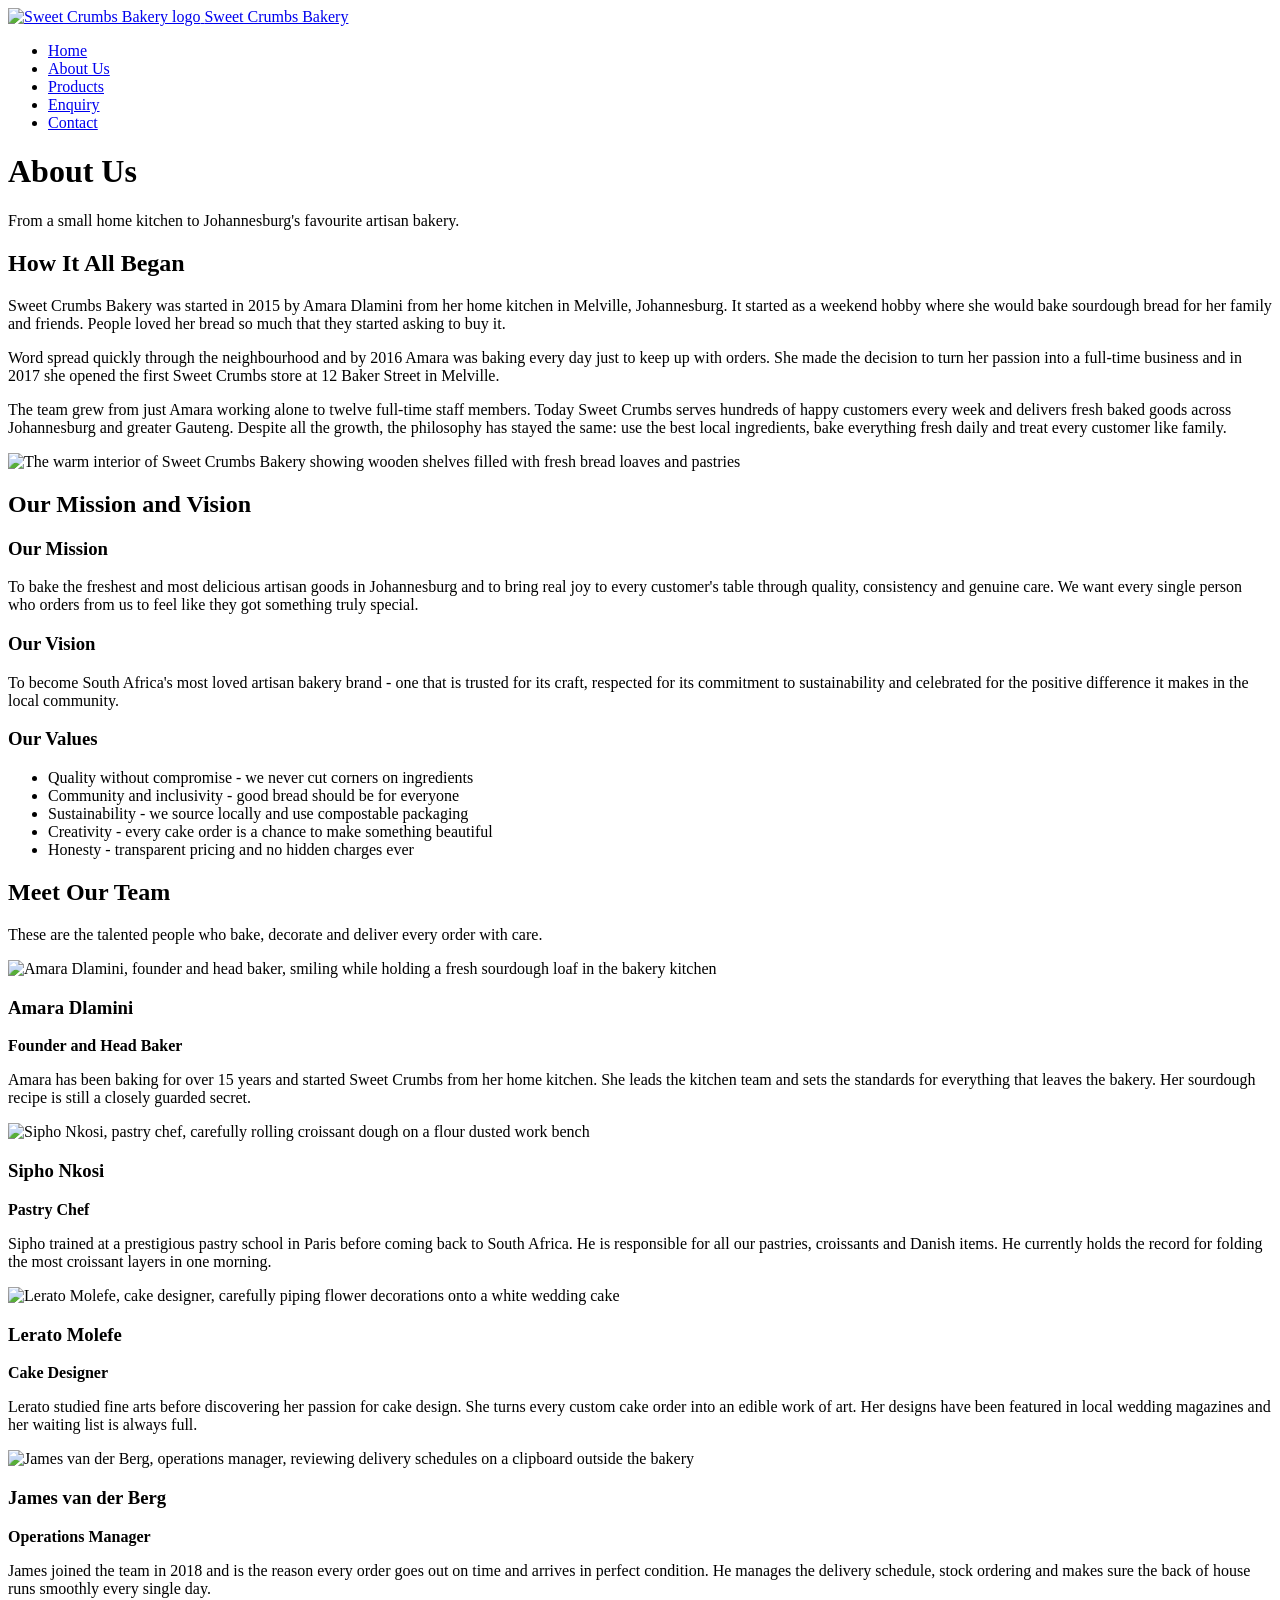
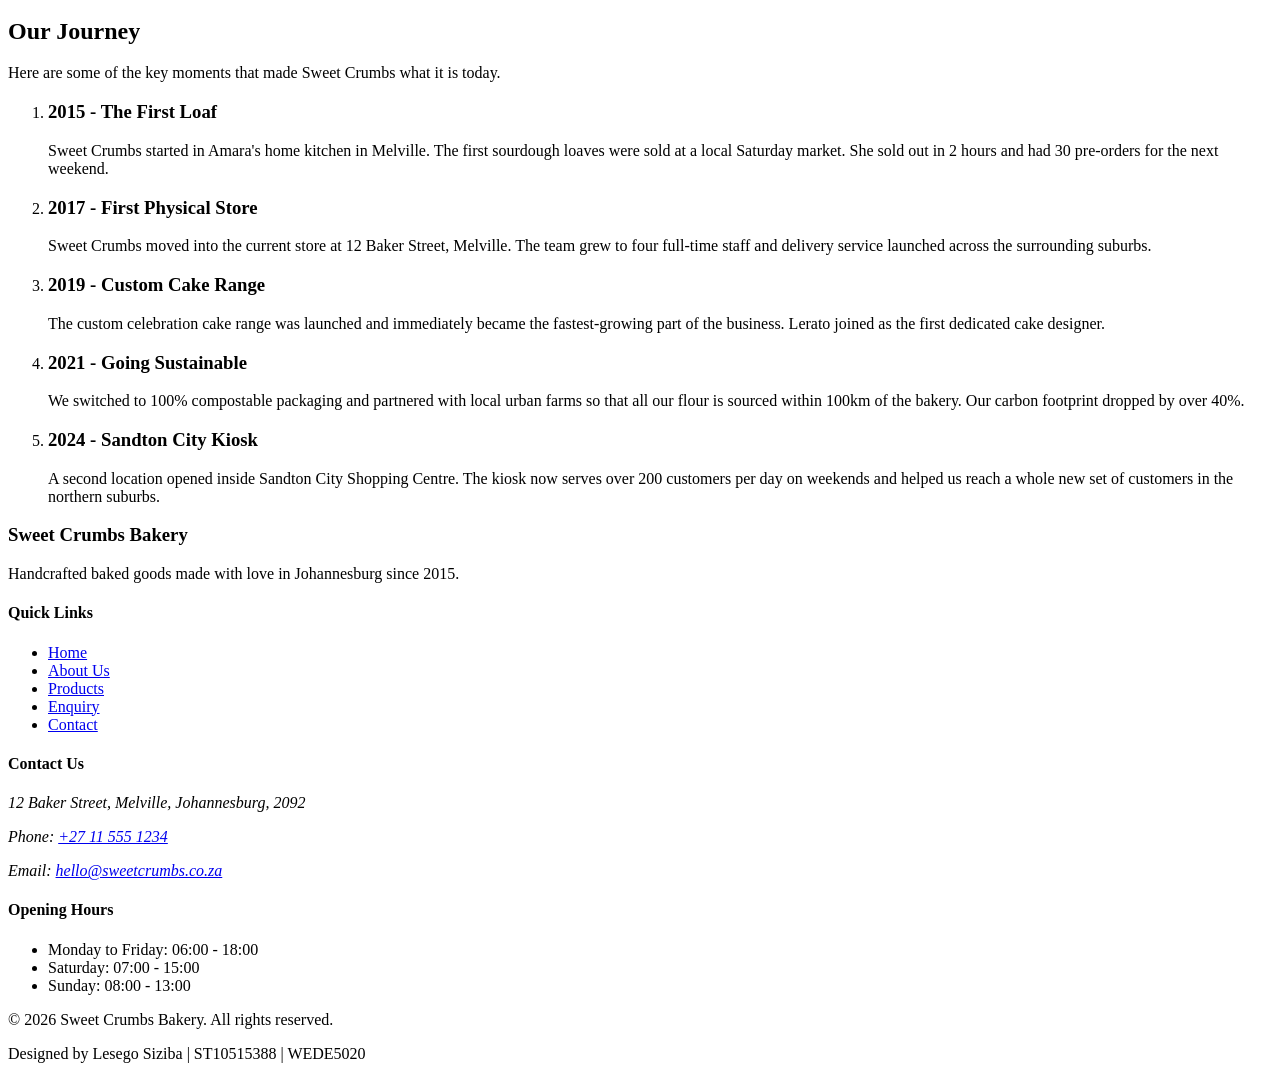
==== sweet-crumbs-bakery/about.html @ 19884f58 "Add files via upload initial commit - created project folder structure (css, js, images) added inde" ====
<!DOCTYPE html>
<!--
    Sweet Crumbs Bakery - About Us Page
    File: about.html
    Student: Lesego Siziba
    Student Number: ST10515388
    Module: WEDE5020 - Web Development (Introduction)
    Part 1 - HTML Structure and Content
-->
<html lang="en">

<head>
    <meta charset="UTF-8" />
    <meta name="viewport" content="width=device-width, initial-scale=1.0" />

    <!-- Title for the About Us page with keywords -->
    <title>About Us | Sweet Crumbs Bakery - Our Story, Mission and Team</title>

    <!-- Meta description for this specific page -->
    <meta name="description" content="Learn about the Sweet Crumbs Bakery story, our mission and vision, and the passionate team behind every fresh bake in Johannesburg." />

    <!-- Keywords for this page -->
    <meta name="keywords" content="Sweet Crumbs Bakery story, Johannesburg artisan bakery, bakery team, bakery mission" />

    <!-- Link to external stylesheet -->
    <link rel="stylesheet" href="css/style.css" />
</head>

<body>

    <!-- ================================================
         HEADER - same on every page
    ================================================ -->
    <header>

        <div class="logo">
            <a href="index.html">
                <img src="images/logo.png" alt="Sweet Crumbs Bakery logo" />
                <span>Sweet Crumbs Bakery</span>
            </a>
        </div>

        <!-- Navigation menu - same links on every page -->
        <nav>
            <ul>
                <li><a href="index.html">Home</a></li>
                <li><a href="about.html">About Us</a></li>
                <li><a href="products.html">Products</a></li>
                <li><a href="enquiry.html">Enquiry</a></li>
                <li><a href="contact.html">Contact</a></li>
            </ul>
        </nav>

    </header>

    <!-- Page banner - shows the page title at the top -->
    <div class="page-banner">
        <h1>About Us</h1>
        <p>From a small home kitchen to Johannesburg's favourite artisan bakery.</p>
    </div>

    <!-- ================================================
         MAIN CONTENT
    ================================================ -->
    <main>

        <!-- Our story section - tells the history of the bakery -->
        <section class="our-story">

            <!-- Text side -->
            <div>
                <h2>How It All Began</h2>
                <p>Sweet Crumbs Bakery was started in 2015 by Amara Dlamini from her home kitchen in Melville, Johannesburg. It started as a weekend hobby where she would bake sourdough bread for her family and friends. People loved her bread so much that they started asking to buy it.</p>
                <p>Word spread quickly through the neighbourhood and by 2016 Amara was baking every day just to keep up with orders. She made the decision to turn her passion into a full-time business and in 2017 she opened the first Sweet Crumbs store at 12 Baker Street in Melville.</p>
                <p>The team grew from just Amara working alone to twelve full-time staff members. Today Sweet Crumbs serves hundreds of happy customers every week and delivers fresh baked goods across Johannesburg and greater Gauteng. Despite all the growth, the philosophy has stayed the same: use the best local ingredients, bake everything fresh daily and treat every customer like family.</p>
            </div>

            <!-- Image side -->
            <div>
                <img src="images/bakery-interior.jpg" alt="The warm interior of Sweet Crumbs Bakery showing wooden shelves filled with fresh bread loaves and pastries" />
            </div>

        </section>

        <!-- Mission and Vision section -->
        <section class="mission-vision">
            <h2>Our Mission and Vision</h2>

            <!-- Mission card -->
            <article>
                <h3>Our Mission</h3>
                <p>To bake the freshest and most delicious artisan goods in Johannesburg and to bring real joy to every customer's table through quality, consistency and genuine care. We want every single person who orders from us to feel like they got something truly special.</p>
            </article>

            <!-- Vision card -->
            <article>
                <h3>Our Vision</h3>
                <p>To become South Africa's most loved artisan bakery brand - one that is trusted for its craft, respected for its commitment to sustainability and celebrated for the positive difference it makes in the local community.</p>
            </article>

            <!-- Values card -->
            <article>
                <h3>Our Values</h3>
                <ul>
                    <li>Quality without compromise - we never cut corners on ingredients</li>
                    <li>Community and inclusivity - good bread should be for everyone</li>
                    <li>Sustainability - we source locally and use compostable packaging</li>
                    <li>Creativity - every cake order is a chance to make something beautiful</li>
                    <li>Honesty - transparent pricing and no hidden charges ever</li>
                </ul>
            </article>

        </section>

        <!-- Team members section - introduces the main team -->
        <section class="team">
            <h2>Meet Our Team</h2>
            <p>These are the talented people who bake, decorate and deliver every order with care.</p>

            <!-- Team member 1 -->
            <article class="team-member">
                <img src="images/team-amara.jpg" alt="Amara Dlamini, founder and head baker, smiling while holding a fresh sourdough loaf in the bakery kitchen" />
                <h3>Amara Dlamini</h3>
                <p><strong>Founder and Head Baker</strong></p>
                <p>Amara has been baking for over 15 years and started Sweet Crumbs from her home kitchen. She leads the kitchen team and sets the standards for everything that leaves the bakery. Her sourdough recipe is still a closely guarded secret.</p>
            </article>

            <!-- Team member 2 -->
            <article class="team-member">
                <img src="images/team-sipho.jpg" alt="Sipho Nkosi, pastry chef, carefully rolling croissant dough on a flour dusted work bench" />
                <h3>Sipho Nkosi</h3>
                <p><strong>Pastry Chef</strong></p>
                <p>Sipho trained at a prestigious pastry school in Paris before coming back to South Africa. He is responsible for all our pastries, croissants and Danish items. He currently holds the record for folding the most croissant layers in one morning.</p>
            </article>

            <!-- Team member 3 -->
            <article class="team-member">
                <img src="images/team-lerato.jpg" alt="Lerato Molefe, cake designer, carefully piping flower decorations onto a white wedding cake" />
                <h3>Lerato Molefe</h3>
                <p><strong>Cake Designer</strong></p>
                <p>Lerato studied fine arts before discovering her passion for cake design. She turns every custom cake order into an edible work of art. Her designs have been featured in local wedding magazines and her waiting list is always full.</p>
            </article>

            <!-- Team member 4 -->
            <article class="team-member">
                <img src="images/team-james.jpg" alt="James van der Berg, operations manager, reviewing delivery schedules on a clipboard outside the bakery" />
                <h3>James van der Berg</h3>
                <p><strong>Operations Manager</strong></p>
                <p>James joined the team in 2018 and is the reason every order goes out on time and arrives in perfect condition. He manages the delivery schedule, stock ordering and makes sure the back of house runs smoothly every single day.</p>
            </article>

        </section>

        <!-- Milestones / Our Journey section -->
        <section class="milestones">
            <h2>Our Journey</h2>
            <p>Here are some of the key moments that made Sweet Crumbs what it is today.</p>

            <!-- Timeline list showing the bakery milestones -->
            <ol>
                <li>
                    <h3>2015 - The First Loaf</h3>
                    <p>Sweet Crumbs started in Amara's home kitchen in Melville. The first sourdough loaves were sold at a local Saturday market. She sold out in 2 hours and had 30 pre-orders for the next weekend.</p>
                </li>
                <li>
                    <h3>2017 - First Physical Store</h3>
                    <p>Sweet Crumbs moved into the current store at 12 Baker Street, Melville. The team grew to four full-time staff and delivery service launched across the surrounding suburbs.</p>
                </li>
                <li>
                    <h3>2019 - Custom Cake Range</h3>
                    <p>The custom celebration cake range was launched and immediately became the fastest-growing part of the business. Lerato joined as the first dedicated cake designer.</p>
                </li>
                <li>
                    <h3>2021 - Going Sustainable</h3>
                    <p>We switched to 100% compostable packaging and partnered with local urban farms so that all our flour is sourced within 100km of the bakery. Our carbon footprint dropped by over 40%.</p>
                </li>
                <li>
                    <h3>2024 - Sandton City Kiosk</h3>
                    <p>A second location opened inside Sandton City Shopping Centre. The kiosk now serves over 200 customers per day on weekends and helped us reach a whole new set of customers in the northern suburbs.</p>
                </li>
            </ol>

        </section>

    </main>

    <!-- ================================================
         FOOTER - same on every page
    ================================================ -->
    <footer>

        <div>
            <h3>Sweet Crumbs Bakery</h3>
            <p>Handcrafted baked goods made with love in Johannesburg since 2015.</p>
        </div>

        <div>
            <h4>Quick Links</h4>
            <ul>
                <li><a href="index.html">Home</a></li>
                <li><a href="about.html">About Us</a></li>
                <li><a href="products.html">Products</a></li>
                <li><a href="enquiry.html">Enquiry</a></li>
                <li><a href="contact.html">Contact</a></li>
            </ul>
        </div>

        <div>
            <h4>Contact Us</h4>
            <address>
                <p>12 Baker Street, Melville, Johannesburg, 2092</p>
                <p>Phone: <a href="tel:+27115551234">+27 11 555 1234</a></p>
                <p>Email: <a href="mailto:hello@sweetcrumbs.co.za">hello@sweetcrumbs.co.za</a></p>
            </address>
        </div>

        <div>
            <h4>Opening Hours</h4>
            <ul>
                <li>Monday to Friday: 06:00 - 18:00</li>
                <li>Saturday: 07:00 - 15:00</li>
                <li>Sunday: 08:00 - 13:00</li>
            </ul>
        </div>

        <div class="footer-bottom">
            <p>&copy; 2026 Sweet Crumbs Bakery. All rights reserved.</p>
            <p>Designed by Lesego Siziba | ST10515388 | WEDE5020</p>
        </div>

    </footer>

</body>
</html>
---- sweet-crumbs-bakery/css/style.css ----
/* css/style.css - will be completed in Part 2 */
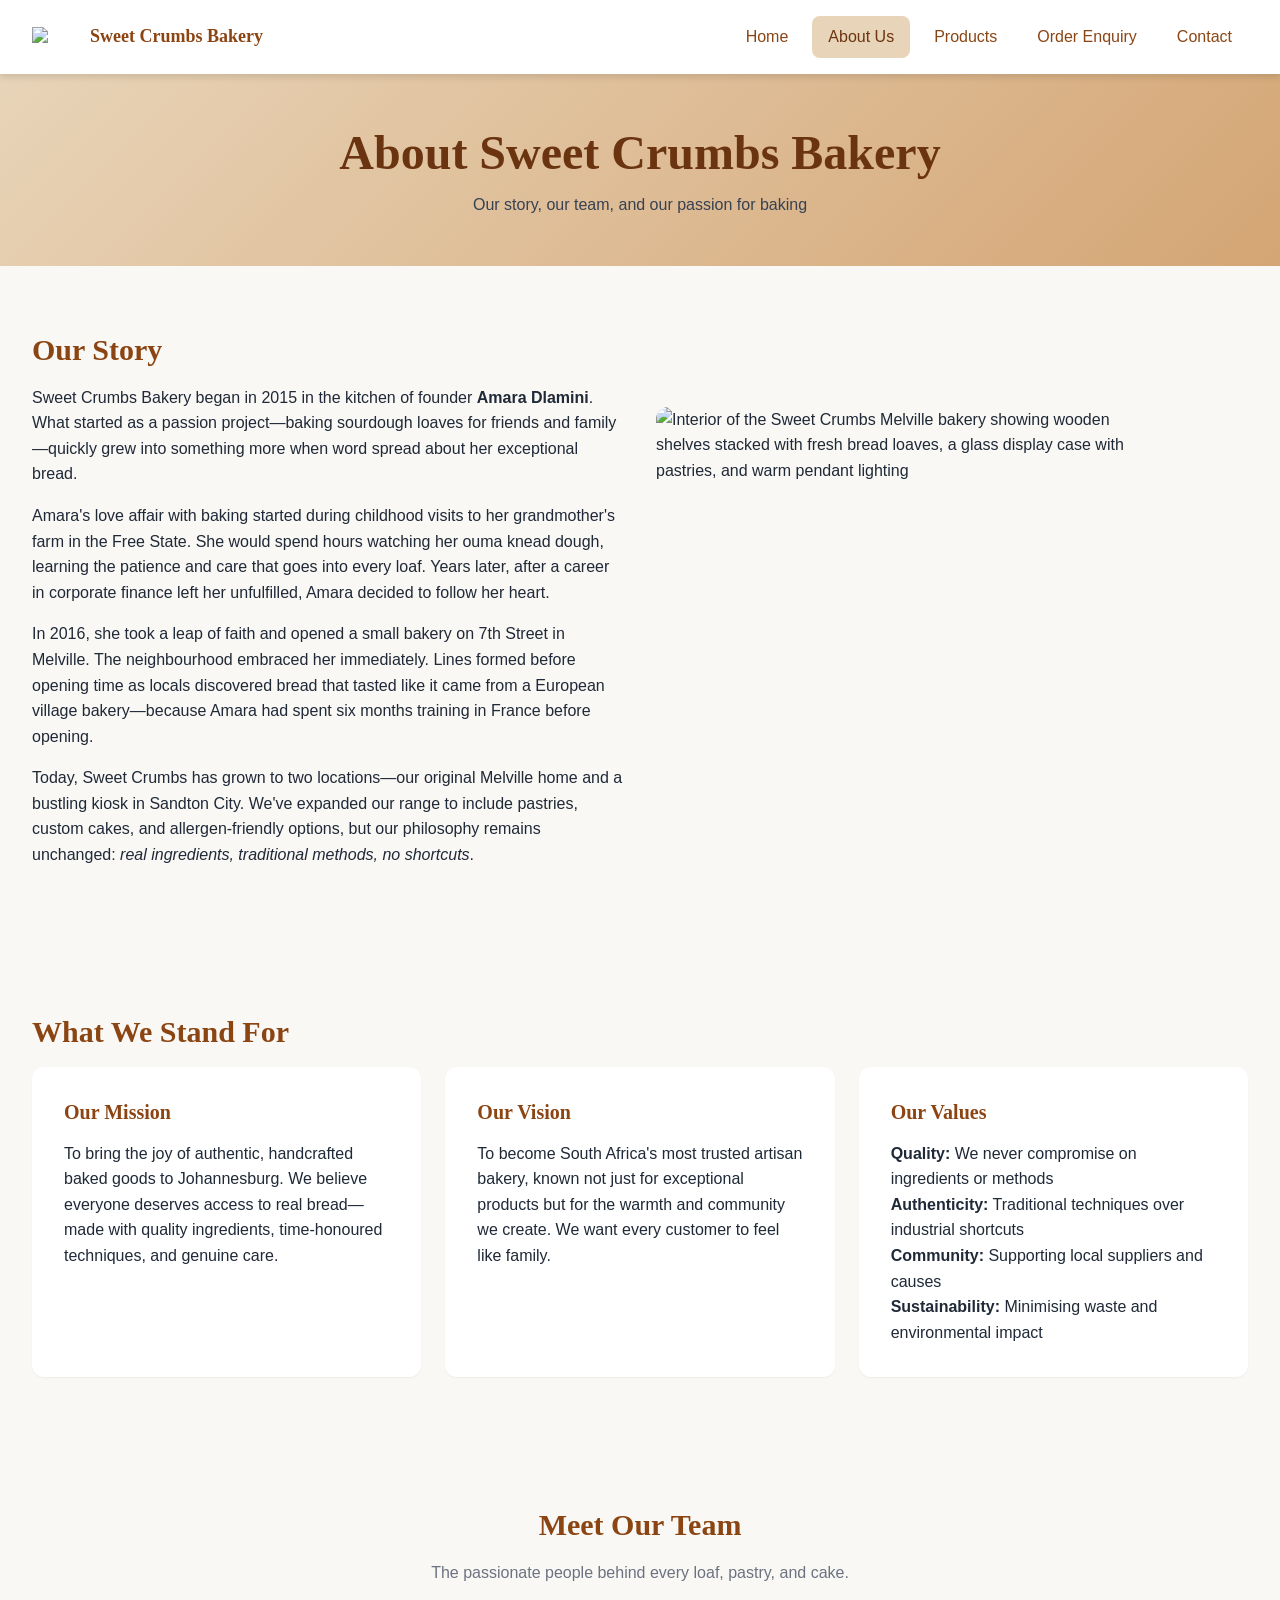
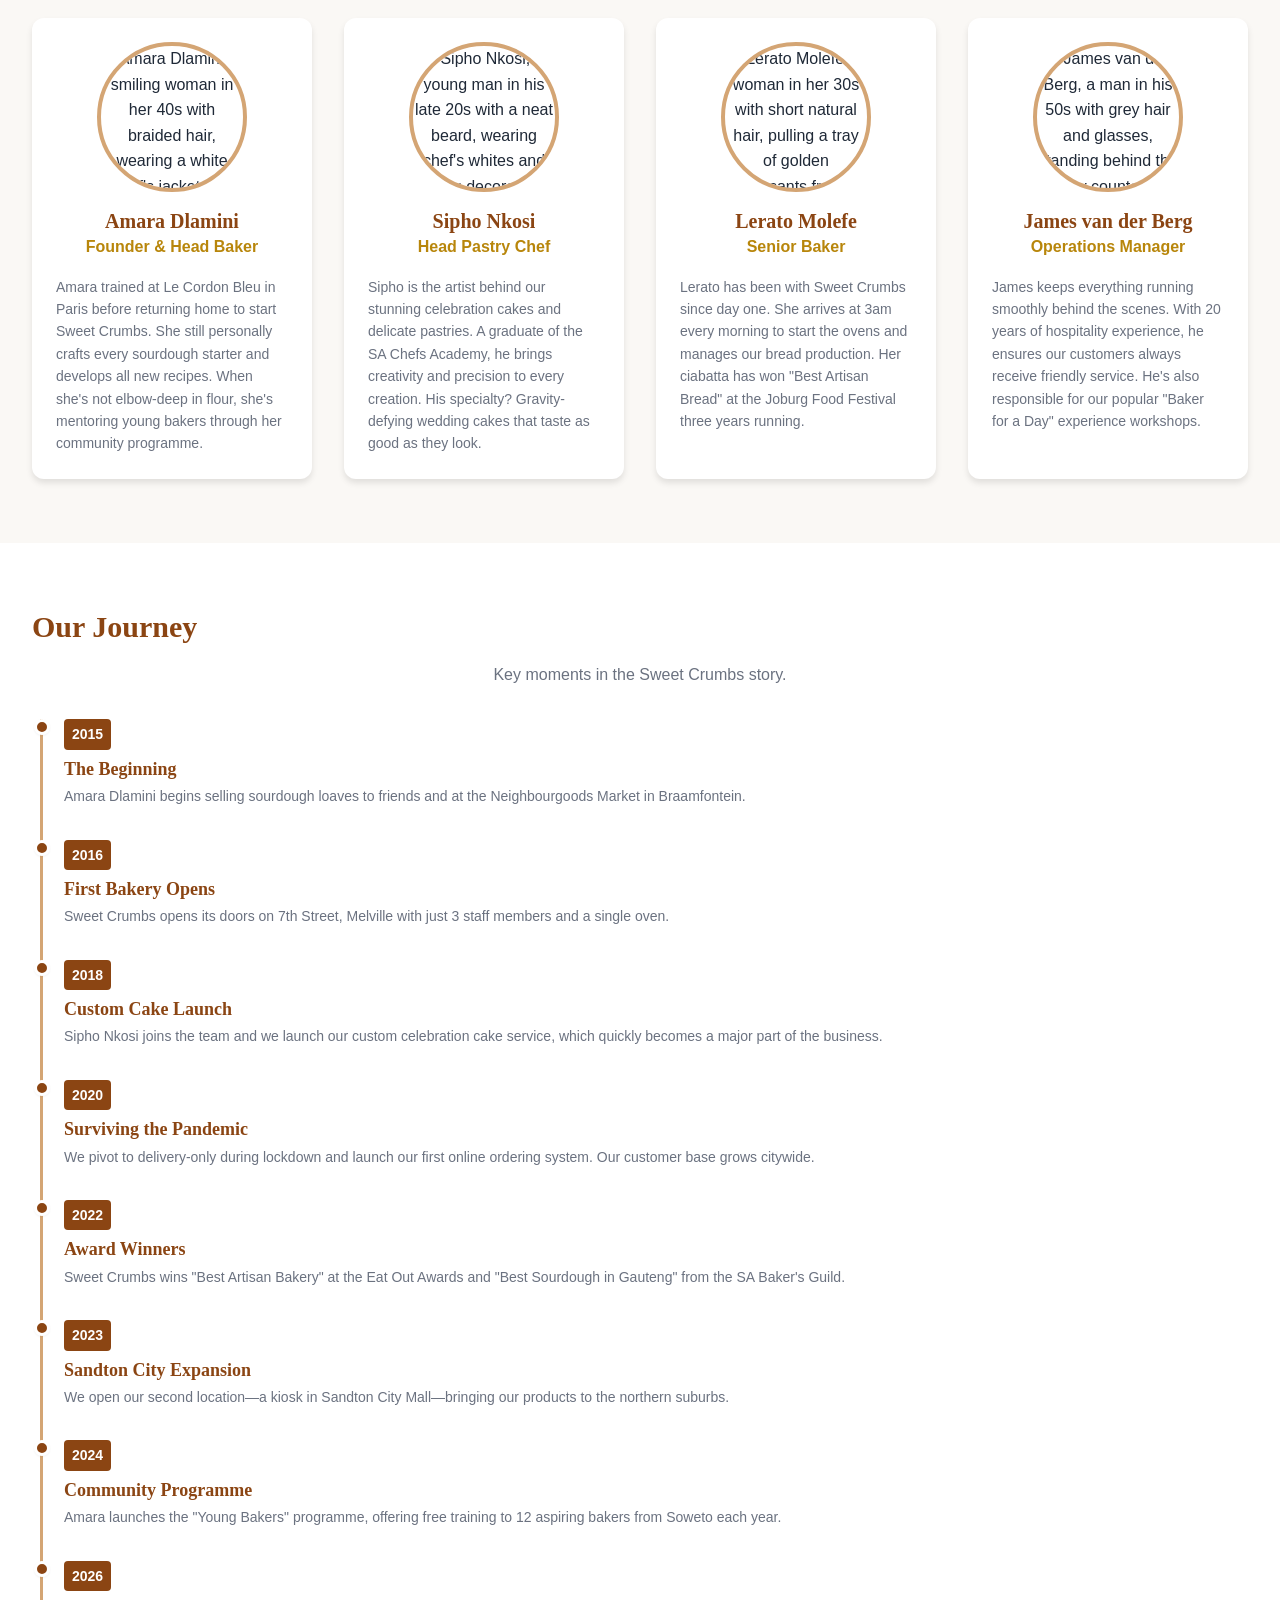
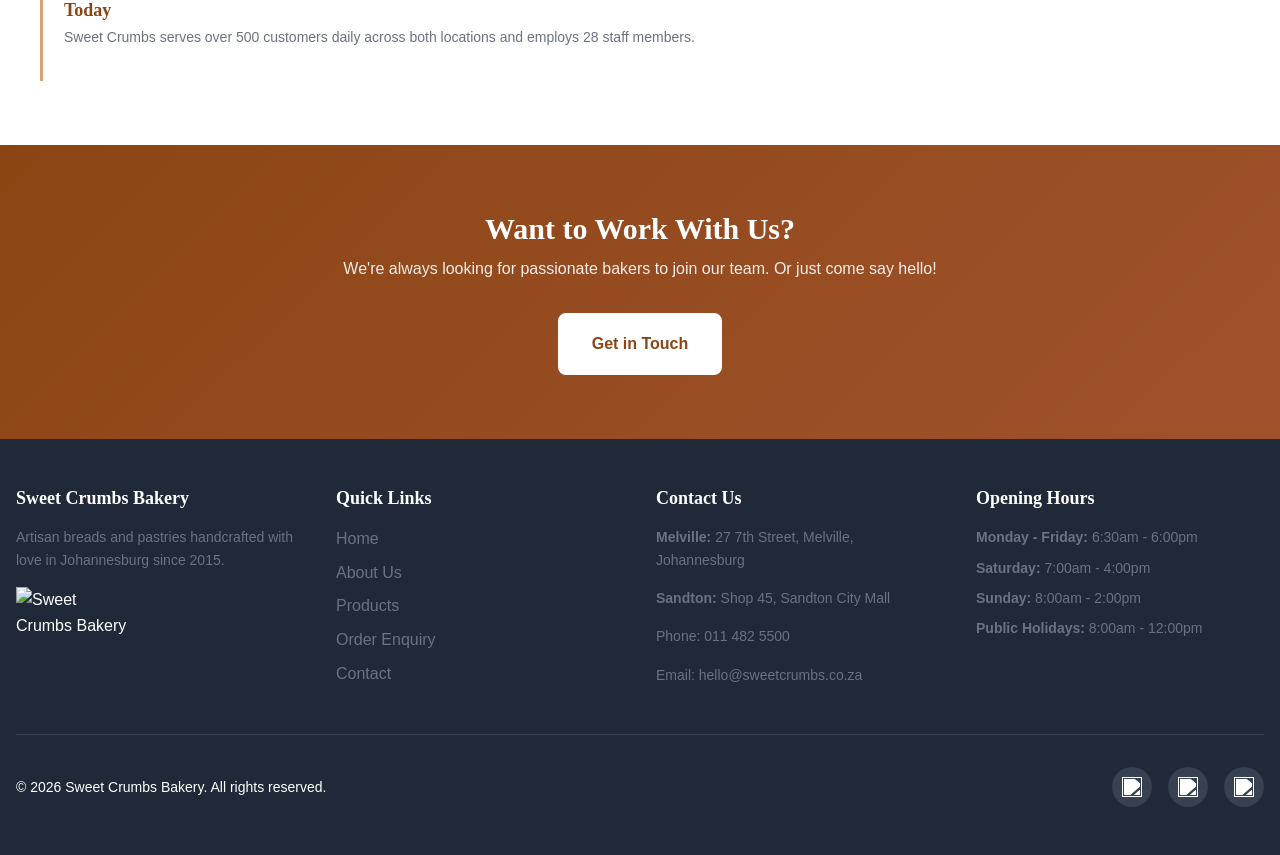
==== commit 252fcb82: "updated the codes" ====
--- a/sweet-crumbs-bakery/about.html
+++ b/sweet-crumbs-bakery/about.html
@@ -1,234 +1,272 @@
 <!DOCTYPE html>
-<!--
-    Sweet Crumbs Bakery - About Us Page
-    File: about.html
-    Student: Lesego Siziba
-    Student Number: ST10515388
-    Module: WEDE5020 - Web Development (Introduction)
-    Part 1 - HTML Structure and Content
--->
 <html lang="en">
-
 <head>
-    <meta charset="UTF-8" />
-    <meta name="viewport" content="width=device-width, initial-scale=1.0" />
-
-    <!-- Title for the About Us page with keywords -->
-    <title>About Us | Sweet Crumbs Bakery - Our Story, Mission and Team</title>
-
-    <!-- Meta description for this specific page -->
-    <meta name="description" content="Learn about the Sweet Crumbs Bakery story, our mission and vision, and the passionate team behind every fresh bake in Johannesburg." />
-
-    <!-- Keywords for this page -->
-    <meta name="keywords" content="Sweet Crumbs Bakery story, Johannesburg artisan bakery, bakery team, bakery mission" />
-
+    <!-- Meta tags for character encoding and responsive viewport -->
+    <meta charset="UTF-8">
+    <meta name="viewport" content="width=device-width, initial-scale=1.0">
+    
+    <!-- Page title for browser tab and SEO -->
+    <title>About Us | Sweet Crumbs Bakery - Our Story, Team & Mission</title>
+    
+    <!-- Meta description for search engines -->
+    <meta name="description" content="Learn about Sweet Crumbs Bakery's journey from a home kitchen to two Johannesburg locations. Meet our team and discover our passion for artisan baking.">
+    
     <!-- Link to external stylesheet -->
-    <link rel="stylesheet" href="css/style.css" />
+    <link rel="stylesheet" href="css/style.css">
 </head>
-
 <body>
-
-    <!-- ================================================
-         HEADER - same on every page
-    ================================================ -->
+    <!-- 
+        HEADER SECTION
+        Identical header structure across all pages for consistency.
+        Active state will be applied via CSS to show current page.
+    -->
     <header>
-
         <div class="logo">
             <a href="index.html">
-                <img src="images/logo.png" alt="Sweet Crumbs Bakery logo" />
-                <span>Sweet Crumbs Bakery</span>
+                <img src="images/logo.png" alt="Sweet Crumbs Bakery logo featuring a stylised wheat sheaf and rolling pin" width="150" height="60">
             </a>
+            <span class="brand-name">Sweet Crumbs Bakery</span>
         </div>
-
-        <!-- Navigation menu - same links on every page -->
-        <nav>
+        
+        <nav aria-label="Main navigation">
             <ul>
                 <li><a href="index.html">Home</a></li>
-                <li><a href="about.html">About Us</a></li>
+                <li><a href="about.html" class="active">About Us</a></li>
                 <li><a href="products.html">Products</a></li>
-                <li><a href="enquiry.html">Enquiry</a></li>
+                <li><a href="enquiry.html">Order Enquiry</a></li>
                 <li><a href="contact.html">Contact</a></li>
             </ul>
         </nav>
-
     </header>
 
-    <!-- Page banner - shows the page title at the top -->
-    <div class="page-banner">
-        <h1>About Us</h1>
-        <p>From a small home kitchen to Johannesburg's favourite artisan bakery.</p>
-    </div>
-
-    <!-- ================================================
-         MAIN CONTENT
-    ================================================ -->
     <main>
-
-        <!-- Our story section - tells the history of the bakery -->
-        <section class="our-story">
-
-            <!-- Text side -->
-            <div>
-                <h2>How It All Began</h2>
-                <p>Sweet Crumbs Bakery was started in 2015 by Amara Dlamini from her home kitchen in Melville, Johannesburg. It started as a weekend hobby where she would bake sourdough bread for her family and friends. People loved her bread so much that they started asking to buy it.</p>
-                <p>Word spread quickly through the neighbourhood and by 2016 Amara was baking every day just to keep up with orders. She made the decision to turn her passion into a full-time business and in 2017 she opened the first Sweet Crumbs store at 12 Baker Street in Melville.</p>
-                <p>The team grew from just Amara working alone to twelve full-time staff members. Today Sweet Crumbs serves hundreds of happy customers every week and delivers fresh baked goods across Johannesburg and greater Gauteng. Despite all the growth, the philosophy has stayed the same: use the best local ingredients, bake everything fresh daily and treat every customer like family.</p>
-            </div>
-
-            <!-- Image side -->
-            <div>
-                <img src="images/bakery-interior.jpg" alt="The warm interior of Sweet Crumbs Bakery showing wooden shelves filled with fresh bread loaves and pastries" />
-            </div>
-
-        </section>
-
-        <!-- Mission and Vision section -->
-        <section class="mission-vision">
-            <h2>Our Mission and Vision</h2>
-
-            <!-- Mission card -->
-            <article>
-                <h3>Our Mission</h3>
-                <p>To bake the freshest and most delicious artisan goods in Johannesburg and to bring real joy to every customer's table through quality, consistency and genuine care. We want every single person who orders from us to feel like they got something truly special.</p>
-            </article>
-
-            <!-- Vision card -->
-            <article>
-                <h3>Our Vision</h3>
-                <p>To become South Africa's most loved artisan bakery brand - one that is trusted for its craft, respected for its commitment to sustainability and celebrated for the positive difference it makes in the local community.</p>
-            </article>
-
-            <!-- Values card -->
-            <article>
-                <h3>Our Values</h3>
+        <!-- 
+            PAGE BANNER SECTION
+            Smaller hero area for internal pages with page title.
+        -->
+        <section class="page-banner">
+            <h1>About Sweet Crumbs Bakery</h1>
+            <p>Our story, our team, and our passion for baking</p>
+        </section>
+
+        <!-- 
+            OUR STORY SECTION
+            Tells the founding story of the bakery.
+            Includes an image alongside the text for visual interest.
+        -->
+        <section class="our-story" id="our-story">
+            <div class="story-content">
+                <h2>Our Story</h2>
+                <p>Sweet Crumbs Bakery began in 2015 in the kitchen of founder <strong>Amara Dlamini</strong>. What started as a passion project—baking sourdough loaves for friends and family—quickly grew into something more when word spread about her exceptional bread.</p>
+                
+                <p>Amara's love affair with baking started during childhood visits to her grandmother's farm in the Free State. She would spend hours watching her ouma knead dough, learning the patience and care that goes into every loaf. Years later, after a career in corporate finance left her unfulfilled, Amara decided to follow her heart.</p>
+                
+                <p>In 2016, she took a leap of faith and opened a small bakery on 7th Street in Melville. The neighbourhood embraced her immediately. Lines formed before opening time as locals discovered bread that tasted like it came from a European village bakery—because Amara had spent six months training in France before opening.</p>
+                
+                <p>Today, Sweet Crumbs has grown to two locations—our original Melville home and a bustling kiosk in Sandton City. We've expanded our range to include pastries, custom cakes, and allergen-friendly options, but our philosophy remains unchanged: <em>real ingredients, traditional methods, no shortcuts</em>.</p>
+            </div>
+            
+            <div class="story-image">
+                <img src="images/bakery-interior.jpg" alt="Interior of the Sweet Crumbs Melville bakery showing wooden shelves stacked with fresh bread loaves, a glass display case with pastries, and warm pendant lighting" width="500" height="400" loading="lazy">
+            </div>
+        </section>
+
+        <!-- 
+            MISSION AND VISION SECTION
+            Three article cards highlighting core values.
+            Using article elements as each is a standalone piece of content.
+        -->
+        <section class="mission-vision" id="mission-vision">
+            <h2>What We Stand For</h2>
+            
+            <div class="values-grid">
+                <!-- Mission -->
+                <article class="value-card">
+                    <h3>Our Mission</h3>
+                    <p>To bring the joy of authentic, handcrafted baked goods to Johannesburg. We believe everyone deserves access to real bread—made with quality ingredients, time-honoured techniques, and genuine care.</p>
+                </article>
+
+                <!-- Vision -->
+                <article class="value-card">
+                    <h3>Our Vision</h3>
+                    <p>To become South Africa's most trusted artisan bakery, known not just for exceptional products but for the warmth and community we create. We want every customer to feel like family.</p>
+                </article>
+
+                <!-- Values -->
+                <article class="value-card">
+                    <h3>Our Values</h3>
+                    <ul>
+                        <li><strong>Quality:</strong> We never compromise on ingredients or methods</li>
+                        <li><strong>Authenticity:</strong> Traditional techniques over industrial shortcuts</li>
+                        <li><strong>Community:</strong> Supporting local suppliers and causes</li>
+                        <li><strong>Sustainability:</strong> Minimising waste and environmental impact</li>
+                    </ul>
+                </article>
+            </div>
+        </section>
+
+        <!-- 
+            TEAM SECTION
+            Profiles of 4 key team members.
+            Each profile uses article element and includes photo, name, role, and bio.
+        -->
+        <section class="our-team" id="our-team">
+            <h2>Meet Our Team</h2>
+            <p class="section-intro">The passionate people behind every loaf, pastry, and cake.</p>
+            
+            <div class="team-grid">
+                <!-- Team Member 1: Founder -->
+                <article class="team-member">
+                    <img src="images/team-amara.jpg" alt="Amara Dlamini, a smiling woman in her 40s with braided hair, wearing a white chef's jacket and holding a freshly baked sourdough loaf" width="250" height="300" loading="lazy">
+                    <h3>Amara Dlamini</h3>
+                    <p class="role">Founder & Head Baker</p>
+                    <p>Amara trained at Le Cordon Bleu in Paris before returning home to start Sweet Crumbs. She still personally crafts every sourdough starter and develops all new recipes. When she's not elbow-deep in flour, she's mentoring young bakers through her community programme.</p>
+                </article>
+
+                <!-- Team Member 2: Pastry Chef -->
+                <article class="team-member">
+                    <img src="images/team-sipho.jpg" alt="Sipho Nkosi, a young man in his late 20s with a neat beard, wearing chef's whites and piping decorations onto a celebration cake" width="250" height="300" loading="lazy">
+                    <h3>Sipho Nkosi</h3>
+                    <p class="role">Head Pastry Chef</p>
+                    <p>Sipho is the artist behind our stunning celebration cakes and delicate pastries. A graduate of the SA Chefs Academy, he brings creativity and precision to every creation. His specialty? Gravity-defying wedding cakes that taste as good as they look.</p>
+                </article>
+
+                <!-- Team Member 3: Baker -->
+                <article class="team-member">
+                    <img src="images/team-lerato.jpg" alt="Lerato Molefe, a woman in her 30s with short natural hair, pulling a tray of golden croissants from a commercial oven" width="250" height="300" loading="lazy">
+                    <h3>Lerato Molefe</h3>
+                    <p class="role">Senior Baker</p>
+                    <p>Lerato has been with Sweet Crumbs since day one. She arrives at 3am every morning to start the ovens and manages our bread production. Her ciabatta has won "Best Artisan Bread" at the Joburg Food Festival three years running.</p>
+                </article>
+
+                <!-- Team Member 4: Manager -->
+                <article class="team-member">
+                    <img src="images/team-james.jpg" alt="James van der Berg, a man in his 50s with grey hair and glasses, standing behind the bakery counter with a warm smile" width="250" height="300" loading="lazy">
+                    <h3>James van der Berg</h3>
+                    <p class="role">Operations Manager</p>
+                    <p>James keeps everything running smoothly behind the scenes. With 20 years of hospitality experience, he ensures our customers always receive friendly service. He's also responsible for our popular "Baker for a Day" experience workshops.</p>
+                </article>
+            </div>
+        </section>
+
+        <!-- 
+            MILESTONES SECTION
+            Timeline of key events in the bakery's history.
+            Using ordered list as these are chronological events.
+        -->
+        <section class="milestones" id="milestones">
+            <h2>Our Journey</h2>
+            <p class="section-intro">Key moments in the Sweet Crumbs story.</p>
+            
+            <ol class="timeline">
+                <li>
+                    <span class="year">2015</span>
+                    <h3>The Beginning</h3>
+                    <p>Amara Dlamini begins selling sourdough loaves to friends and at the Neighbourgoods Market in Braamfontein.</p>
+                </li>
+                <li>
+                    <span class="year">2016</span>
+                    <h3>First Bakery Opens</h3>
+                    <p>Sweet Crumbs opens its doors on 7th Street, Melville with just 3 staff members and a single oven.</p>
+                </li>
+                <li>
+                    <span class="year">2018</span>
+                    <h3>Custom Cake Launch</h3>
+                    <p>Sipho Nkosi joins the team and we launch our custom celebration cake service, which quickly becomes a major part of the business.</p>
+                </li>
+                <li>
+                    <span class="year">2020</span>
+                    <h3>Surviving the Pandemic</h3>
+                    <p>We pivot to delivery-only during lockdown and launch our first online ordering system. Our customer base grows citywide.</p>
+                </li>
+                <li>
+                    <span class="year">2022</span>
+                    <h3>Award Winners</h3>
+                    <p>Sweet Crumbs wins "Best Artisan Bakery" at the Eat Out Awards and "Best Sourdough in Gauteng" from the SA Baker's Guild.</p>
+                </li>
+                <li>
+                    <span class="year">2023</span>
+                    <h3>Sandton City Expansion</h3>
+                    <p>We open our second location—a kiosk in Sandton City Mall—bringing our products to the northern suburbs.</p>
+                </li>
+                <li>
+                    <span class="year">2024</span>
+                    <h3>Community Programme</h3>
+                    <p>Amara launches the "Young Bakers" programme, offering free training to 12 aspiring bakers from Soweto each year.</p>
+                </li>
+                <li>
+                    <span class="year">2026</span>
+                    <h3>Today</h3>
+                    <p>Sweet Crumbs serves over 500 customers daily across both locations and employs 28 staff members.</p>
+                </li>
+            </ol>
+        </section>
+
+        <!-- Call to Action -->
+        <section class="cta-banner" id="cta">
+            <h2>Want to Work With Us?</h2>
+            <p>We're always looking for passionate bakers to join our team. Or just come say hello!</p>
+            <a href="contact.html" class="btn btn-primary">Get in Touch</a>
+        </section>
+    </main>
+
+    <!-- Footer - same structure as homepage -->
+    <footer>
+        <div class="footer-grid">
+            <div class="footer-column">
+                <h3>Sweet Crumbs Bakery</h3>
+                <p>Artisan breads and pastries handcrafted with love in Johannesburg since 2015.</p>
+                <img src="images/logo-white.png" alt="Sweet Crumbs Bakery logo in white" width="120" height="48" loading="lazy">
+            </div>
+
+            <div class="footer-column">
+                <h3>Quick Links</h3>
                 <ul>
-                    <li>Quality without compromise - we never cut corners on ingredients</li>
-                    <li>Community and inclusivity - good bread should be for everyone</li>
-                    <li>Sustainability - we source locally and use compostable packaging</li>
-                    <li>Creativity - every cake order is a chance to make something beautiful</li>
-                    <li>Honesty - transparent pricing and no hidden charges ever</li>
+                    <li><a href="index.html">Home</a></li>
+                    <li><a href="about.html">About Us</a></li>
+                    <li><a href="products.html">Products</a></li>
+                    <li><a href="enquiry.html">Order Enquiry</a></li>
+                    <li><a href="contact.html">Contact</a></li>
                 </ul>
-            </article>
-
-        </section>
-
-        <!-- Team members section - introduces the main team -->
-        <section class="team">
-            <h2>Meet Our Team</h2>
-            <p>These are the talented people who bake, decorate and deliver every order with care.</p>
-
-            <!-- Team member 1 -->
-            <article class="team-member">
-                <img src="images/team-amara.jpg" alt="Amara Dlamini, founder and head baker, smiling while holding a fresh sourdough loaf in the bakery kitchen" />
-                <h3>Amara Dlamini</h3>
-                <p><strong>Founder and Head Baker</strong></p>
-                <p>Amara has been baking for over 15 years and started Sweet Crumbs from her home kitchen. She leads the kitchen team and sets the standards for everything that leaves the bakery. Her sourdough recipe is still a closely guarded secret.</p>
-            </article>
-
-            <!-- Team member 2 -->
-            <article class="team-member">
-                <img src="images/team-sipho.jpg" alt="Sipho Nkosi, pastry chef, carefully rolling croissant dough on a flour dusted work bench" />
-                <h3>Sipho Nkosi</h3>
-                <p><strong>Pastry Chef</strong></p>
-                <p>Sipho trained at a prestigious pastry school in Paris before coming back to South Africa. He is responsible for all our pastries, croissants and Danish items. He currently holds the record for folding the most croissant layers in one morning.</p>
-            </article>
-
-            <!-- Team member 3 -->
-            <article class="team-member">
-                <img src="images/team-lerato.jpg" alt="Lerato Molefe, cake designer, carefully piping flower decorations onto a white wedding cake" />
-                <h3>Lerato Molefe</h3>
-                <p><strong>Cake Designer</strong></p>
-                <p>Lerato studied fine arts before discovering her passion for cake design. She turns every custom cake order into an edible work of art. Her designs have been featured in local wedding magazines and her waiting list is always full.</p>
-            </article>
-
-            <!-- Team member 4 -->
-            <article class="team-member">
-                <img src="images/team-james.jpg" alt="James van der Berg, operations manager, reviewing delivery schedules on a clipboard outside the bakery" />
-                <h3>James van der Berg</h3>
-                <p><strong>Operations Manager</strong></p>
-                <p>James joined the team in 2018 and is the reason every order goes out on time and arrives in perfect condition. He manages the delivery schedule, stock ordering and makes sure the back of house runs smoothly every single day.</p>
-            </article>
-
-        </section>
-
-        <!-- Milestones / Our Journey section -->
-        <section class="milestones">
-            <h2>Our Journey</h2>
-            <p>Here are some of the key moments that made Sweet Crumbs what it is today.</p>
-
-            <!-- Timeline list showing the bakery milestones -->
-            <ol>
-                <li>
-                    <h3>2015 - The First Loaf</h3>
-                    <p>Sweet Crumbs started in Amara's home kitchen in Melville. The first sourdough loaves were sold at a local Saturday market. She sold out in 2 hours and had 30 pre-orders for the next weekend.</p>
-                </li>
-                <li>
-                    <h3>2017 - First Physical Store</h3>
-                    <p>Sweet Crumbs moved into the current store at 12 Baker Street, Melville. The team grew to four full-time staff and delivery service launched across the surrounding suburbs.</p>
-                </li>
-                <li>
-                    <h3>2019 - Custom Cake Range</h3>
-                    <p>The custom celebration cake range was launched and immediately became the fastest-growing part of the business. Lerato joined as the first dedicated cake designer.</p>
-                </li>
-                <li>
-                    <h3>2021 - Going Sustainable</h3>
-                    <p>We switched to 100% compostable packaging and partnered with local urban farms so that all our flour is sourced within 100km of the bakery. Our carbon footprint dropped by over 40%.</p>
-                </li>
-                <li>
-                    <h3>2024 - Sandton City Kiosk</h3>
-                    <p>A second location opened inside Sandton City Shopping Centre. The kiosk now serves over 200 customers per day on weekends and helped us reach a whole new set of customers in the northern suburbs.</p>
-                </li>
-            </ol>
-
-        </section>
-
-    </main>
-
-    <!-- ================================================
-         FOOTER - same on every page
-    ================================================ -->
-    <footer>
-
-        <div>
-            <h3>Sweet Crumbs Bakery</h3>
-            <p>Handcrafted baked goods made with love in Johannesburg since 2015.</p>
-        </div>
-
-        <div>
-            <h4>Quick Links</h4>
-            <ul>
-                <li><a href="index.html">Home</a></li>
-                <li><a href="about.html">About Us</a></li>
-                <li><a href="products.html">Products</a></li>
-                <li><a href="enquiry.html">Enquiry</a></li>
-                <li><a href="contact.html">Contact</a></li>
-            </ul>
-        </div>
-
-        <div>
-            <h4>Contact Us</h4>
-            <address>
-                <p>12 Baker Street, Melville, Johannesburg, 2092</p>
-                <p>Phone: <a href="tel:+27115551234">+27 11 555 1234</a></p>
-                <p>Email: <a href="mailto:hello@sweetcrumbs.co.za">hello@sweetcrumbs.co.za</a></p>
-            </address>
-        </div>
-
-        <div>
-            <h4>Opening Hours</h4>
-            <ul>
-                <li>Monday to Friday: 06:00 - 18:00</li>
-                <li>Saturday: 07:00 - 15:00</li>
-                <li>Sunday: 08:00 - 13:00</li>
-            </ul>
+            </div>
+
+            <div class="footer-column">
+                <h3>Contact Us</h3>
+                <address>
+                    <p><strong>Melville:</strong> 27 7th Street, Melville, Johannesburg</p>
+                    <p><strong>Sandton:</strong> Shop 45, Sandton City Mall</p>
+                    <p>Phone: <a href="tel:+27114825500">011 482 5500</a></p>
+                    <p>Email: <a href="mailto:hello@sweetcrumbs.co.za">hello@sweetcrumbs.co.za</a></p>
+                </address>
+            </div>
+
+            <div class="footer-column">
+                <h3>Opening Hours</h3>
+                <ul class="hours-list">
+                    <li><strong>Monday - Friday:</strong> 6:30am - 6:00pm</li>
+                    <li><strong>Saturday:</strong> 7:00am - 4:00pm</li>
+                    <li><strong>Sunday:</strong> 8:00am - 2:00pm</li>
+                    <li><strong>Public Holidays:</strong> 8:00am - 12:00pm</li>
+                </ul>
+            </div>
         </div>
 
         <div class="footer-bottom">
             <p>&copy; 2026 Sweet Crumbs Bakery. All rights reserved.</p>
-            <p>Designed by Lesego Siziba | ST10515388 | WEDE5020</p>
+            <div class="social-links">
+                <a href="[facebook.com](https://facebook.com/sweetcrumbsjhb)" aria-label="Visit our Facebook page">
+                    <img src="images/icon-facebook.png" alt="" width="32" height="32">
+                </a>
+                <a href="[instagram.com](https://instagram.com/sweetcrumbsjhb)" aria-label="Visit our Instagram page">
+                    <img src="images/icon-instagram.png" alt="" width="32" height="32">
+                </a>
+                <a href="[wa.me](https://wa.me/27114825500)" aria-label="Contact us on WhatsApp">
+                    <img src="images/icon-whatsapp.png" alt="" width="32" height="32">
+                </a>
+            </div>
         </div>
-
     </footer>
 
+    <script src="js/main.js"></script>
 </body>
 </html>
--- a/sweet-crumbs-bakery/css/style.css
+++ b/sweet-crumbs-bakery/css/style.css
@@ -1 +1,1635 @@
+/* 
+    Sweet Crumbs Bakery - Main Stylesheet
+    WEDE5020 - Part 2: CSS Styling and Responsive Design
+    Student: Lesego Siziba (ST10515388)
+    
+    Table of Contents:
+    1. CSS Reset & Base Styles
+    2. CSS Custom Properties (Variables)
+    3. Typography
+    4. Layout & Structure
+    5. Header & Navigation
+    6. Hero Sections
+    7. Feature Cards
+    8. Product Cards
+    9. Testimonials
+    10. Team Section
+    11. Timeline/Milestones
+    12. Forms
+    13. Location Cards
+    14. Map
+    15. Sidebar
+    16. Footer
+    17. Buttons
+    18. Utility Classes
+    19. Responsive Design (Tablet)
+    20. Responsive Design (Desktop)
+*/
+
+/* ============================================
+   1. CSS RESET & BASE STYLES
+   Ensures consistent rendering across browsers
+   ============================================ */
+
+*, *::before, *::after {
+    margin: 0;
+    padding: 0;
+    box-sizing: border-box;
+}
+
+html {
+    font-size: 16px;
+    scroll-behavior: smooth;
+}
+
+body {
+    min-height: 100vh;
+    line-height: 1.6;
+    -webkit-font-smoothing: antialiased;
+    -moz-osx-font-smoothing: grayscale;
+}
+
+img, picture, video, canvas, svg {
+    display: block;
+    max-width: 100%;
+    height: auto;
+}
+
+input, button, textarea, select {
+    font: inherit;
+}
+
+ul, ol {
+    list-style: none;
+}
+
+a {
+    text-decoration: none;
+    color: inherit;
+}
+
+/* ============================================
+   2. CSS CUSTOM PROPERTIES (VARIABLES)
+   Defines colour palette and typography settings
+   ============================================ */
+
+:root {
+    /* Primary Colours - Warm bakery tones */
+    --color-primary: #8B4513;       /* Saddle Brown - Main brand colour */
+    --color-primary-dark: #6B3410;  /* Darker brown for hover states */
+    --color-primary-light: #A0522D; /* Sienna - Lighter accent */
+    
+    /* Secondary Colours */
+    --color-secondary: #D4A574;     /* Warm tan/wheat colour */
+    --color-secondary-light: #E8D4B8; /* Light cream */
+    
+    /* Accent Colours */
+    --color-accent: #C9A227;        /* Golden yellow for highlights */
+    --color-accent-dark: #B8860B;   /* Dark goldenrod */
+    
+    /* Neutral Colours */
+    --color-white: #FFFFFF;
+    --color-off-white: #FAF8F5;     /* Warm off-white background */
+    --color-gray-light: #F5F5F5;
+    --color-gray: #6B7280;
+    --color-gray-dark: #374151;
+    --color-black: #1F2937;
+    
+    /* Semantic Colours */
+    --color-success: #059669;
+    --color-error: #DC2626;
+    --color-warning: #D97706;
+    
+    /* Typography */
+    --font-heading: 'Playfair Display', Georgia, serif;
+    --font-body: 'Open Sans', Arial, sans-serif;
+    
+    /* Font Sizes - Mobile First (using rem) */
+    --text-xs: 0.75rem;     /* 12px */
+    --text-sm: 0.875rem;    /* 14px */
+    --text-base: 1rem;      /* 16px */
+    --text-lg: 1.125rem;    /* 18px */
+    --text-xl: 1.25rem;     /* 20px */
+    --text-2xl: 1.5rem;     /* 24px */
+    --text-3xl: 1.875rem;   /* 30px */
+    --text-4xl: 2.25rem;    /* 36px */
+    --text-5xl: 3rem;       /* 48px */
+    
+    /* Spacing */
+    --space-xs: 0.25rem;    /* 4px */
+    --space-sm: 0.5rem;     /* 8px */
+    --space-md: 1rem;       /* 16px */
+    --space-lg: 1.5rem;     /* 24px */
+    --space-xl: 2rem;       /* 32px */
+    --space-2xl: 3rem;      /* 48px */
+    --space-3xl: 4rem;      /* 64px */
+    
+    /* Border Radius */
+    --radius-sm: 4px;
+    --radius-md: 8px;
+    --radius-lg: 12px;
+    --radius-full: 9999px;
+    
+    /* Shadows */
+    --shadow-sm: 0 1px 2px rgba(0, 0, 0, 0.05);
+    --shadow-md: 0 4px 6px rgba(0, 0, 0, 0.1);
+    --shadow-lg: 0 10px 15px rgba(0, 0, 0, 0.1);
+    --shadow-xl: 0 20px 25px rgba(0, 0, 0, 0.15);
+    
+    /* Transitions */
+    --transition-fast: 150ms ease;
+    --transition-normal: 300ms ease;
+    --transition-slow: 500ms ease;
+    
+    /* Container widths */
+    --container-sm: 640px;
+    --container-md: 768px;
+    --container-lg: 1024px;
+    --container-xl: 1280px;
+}
+
+/* ============================================
+   3. TYPOGRAPHY
+   Font imports and base text styles
+   ============================================ */
+
+/* Google Fonts Import */
+@import url('[fonts.googleapis.com](https://fonts.googleapis.com/css2?family=Open+Sans:wght@400;500;600;700&family=Playfair+Display:wght@400;500;600;700&display=swap)');
+
+body {
+    font-family: var(--font-body);
+    font-size: var(--text-base);
+    color: var(--color-black);
+    background-color: var(--color-off-white);
+}
+
+h1, h2, h3, h4, h5, h6 {
+    font-family: var(--font-heading);
+    font-weight: 600;
+    line-height: 1.3;
+    color: var(--color-primary);
+    margin-bottom: var(--space-md);
+}
+
+h1 {
+    font-size: var(--text-3xl);
+    font-weight: 700;
+}
+
+h2 {
+    font-size: var(--text-2xl);
+}
+
+h3 {
+    font-size: var(--text-xl);
+}
+
+h4 {
+    font-size: var(--text-lg);
+}
+
+p {
+    margin-bottom: var(--space-md);
+}
+
+strong {
+    font-weight: 600;
+}
+
+em {
+    font-style: italic;
+}
+
+a {
+    color: var(--color-primary);
+    transition: color var(--transition-fast);
+}
+
+a:hover, a:focus {
+    color: var(--color-primary-dark);
+}
+
+/* ============================================
+   4. LAYOUT & STRUCTURE
+   Container and section spacing
+   ============================================ */
+
+.container {
+    width: 100%;
+    max-width: var(--container-xl);
+    margin: 0 auto;
+    padding: 0 var(--space-md);
+}
+
+main {
+    min-height: calc(100vh - 200px);
+}
+
+section {
+    padding: var(--space-2xl) var(--space-md);
+}
+
+.section-intro {
+    text-align: center;
+    max-width: 600px;
+    margin: 0 auto var(--space-xl);
+    color: var(--color-gray);
+}
+
+/* ============================================
+   5. HEADER & NAVIGATION
+   Fixed header with mobile hamburger menu
+   ============================================ */
+
+header {
+    position: sticky;
+    top: 0;
+    z-index: 1000;
+    background-color: var(--color-white);
+    box-shadow: var(--shadow-md);
+    padding: var(--space-md);
+}
+
+.logo {
+    display: flex;
+    align-items: center;
+    gap: var(--space-sm);
+}
+
+.logo img {
+    width: 50px;
+    height: auto;
+}
+
+.brand-name {
+    font-family: var(--font-heading);
+    font-size: var(--text-lg);
+    font-weight: 700;
+    color: var(--color-primary);
+}
+
+/* Mobile Navigation */
+nav {
+    display: none;
+    position: absolute;
+    top: 100%;
+    left: 0;
+    right: 0;
+    background-color: var(--color-white);
+    box-shadow: var(--shadow-lg);
+}
+
+nav.active {
+    display: block;
+}
+
+nav ul {
+    display: flex;
+    flex-direction: column;
+}
+
+nav ul li {
+    border-bottom: 1px solid var(--color-gray-light);
+}
+
+nav ul li a {
+    display: block;
+    padding: var(--space-md);
+    font-weight: 500;
+    transition: background-color var(--transition-fast), color var(--transition-fast);
+}
+
+nav ul li a:hover,
+nav ul li a:focus,
+nav ul li a.active {
+    background-color: var(--color-secondary-light);
+    color: var(--color-primary-dark);
+}
+
+/* Hamburger Menu Button (visible on mobile) */
+.menu-toggle {
+    display: block;
+    position: absolute;
+    top: var(--space-md);
+    right: var(--space-md);
+    background: none;
+    border: none;
+    cursor: pointer;
+    padding: var(--space-sm);
+}
+
+.menu-toggle span {
+    display: block;
+    width: 25px;
+    height: 3px;
+    background-color: var(--color-primary);
+    margin: 5px 0;
+    transition: transform var(--transition-normal);
+}
+
+/* ============================================
+   6. HERO SECTIONS
+   Full-width banner with overlay
+   ============================================ */
+
+.hero {
+    position: relative;
+    min-height: 60vh;
+    display: flex;
+    align-items: center;
+    justify-content: center;
+    text-align: center;
+    padding: var(--space-3xl) var(--space-md);
+    background-image: linear-gradient(rgba(0, 0, 0, 0.5), rgba(0, 0, 0, 0.5)), url('../images/hero-bg.jpg');
+    background-size: cover;
+    background-position: center;
+    background-attachment: fixed;
+}
+
+.hero-content {
+    max-width: 800px;
+    color: var(--color-white);
+}
+
+.hero h1 {
+    color: var(--color-white);
+    font-size: var(--text-3xl);
+    margin-bottom: var(--space-md);
+    text-shadow: 2px 2px 4px rgba(0, 0, 0, 0.3);
+}
+
+.hero p {
+    font-size: var(--text-lg);
+    margin-bottom: var(--space-xl);
+    opacity: 0.95;
+}
+
+.hero-buttons {
+    display: flex;
+    flex-direction: column;
+    gap: var(--space-md);
+    justify-content: center;
+}
+
+/* Page Banner (smaller hero for internal pages) */
+.page-banner {
+    text-align: center;
+    padding: var(--space-2xl) var(--space-md);
+    background-color: var(--color-secondary-light);
+    background-image: linear-gradient(135deg, var(--color-secondary-light) 0%, var(--color-secondary) 100%);
+}
+
+.page-banner h1 {
+    color: var(--color-primary-dark);
+    margin-bottom: var(--space-sm);
+}
+
+.page-banner p {
+    color: var(--color-gray-dark);
+    margin-bottom: 0;
+}
+
+/* ============================================
+   7. FEATURE CARDS
+   Grid of selling points on homepage
+   ============================================ */
+
+.features {
+    background-color: var(--color-white);
+    text-align: center;
+}
+
+.features h2 {
+    margin-bottom: var(--space-xl);
+}
+
+.features-grid {
+    display: grid;
+    grid-template-columns: 1fr;
+    gap: var(--space-lg);
+}
+
+.feature-card {
+    background-color: var(--color-off-white);
+    padding: var(--space-xl);
+    border-radius: var(--radius-lg);
+    transition: transform var(--transition-normal), box-shadow var(--transition-normal);
+}
+
+.feature-card:hover {
+    transform: translateY(-5px);
+    box-shadow: var(--shadow-lg);
+}
+
+.feature-card img {
+    width: 64px;
+    height: 64px;
+    margin: 0 auto var(--space-md);
+}
+
+.feature-card h3 {
+    font-size: var(--text-lg);
+    margin-bottom: var(--space-sm);
+}
+
+.feature-card p {
+    color: var(--color-gray);
+    margin-bottom: 0;
+    font-size: var(--text-sm);
+}
+
+/* ============================================
+   8. PRODUCT CARDS
+   Cards with image, description, price
+   ============================================ */
+
+.products-preview,
+.product-category {
+    text-align: center;
+}
+
+.products-grid {
+    display: grid;
+    grid-template-columns: 1fr;
+    gap: var(--space-xl);
+    margin-bottom: var(--space-xl);
+}
+
+.product-card {
+    background-color: var(--color-white);
+    border-radius: var(--radius-lg);
+    overflow: hidden;
+    box-shadow: var(--shadow-md);
+    transition: transform var(--transition-normal), box-shadow var(--transition-normal);
+    text-align: left;
+}
+
+.product-card:hover {
+    transform: translateY(-5px);
+    box-shadow: var(--shadow-xl);
+}
+
+.product-card img {
+    width: 100%;
+    height: 200px;
+    object-fit: cover;
+}
+
+.product-card h3 {
+    padding: var(--space-md) var(--space-md) 0;
+    font-size: var(--text-lg);
+}
+
+.product-card > p {
+    padding: 0 var(--space-md);
+    color: var(--color-gray);
+    font-size: var(--text-sm);
+}
+
+.product-details {
+    padding: var(--space-md);
+    background-color: var(--color-off-white);
+    margin: var(--space-md);
+    border-radius: var(--radius-md);
+    font-size: var(--text-sm);
+}
+
+.product-details li {
+    padding: var(--space-xs) 0;
+    border-bottom: 1px solid var(--color-gray-light);
+}
+
+.product-details li:last-child {
+    border-bottom: none;
+}
+
+.price {
+    font-family: var(--font-heading);
+    font-size: var(--text-xl);
+    font-weight: 700;
+    color: var(--color-primary);
+    padding: 0 var(--space-md);
+}
+
+.product-card .btn {
+    margin: var(--space-md);
+}
+
+/* Product Filters */
+.product-filters {
+    padding: var(--space-lg) var(--space-md);
+    background-color: var(--color-white);
+}
+
+.filter-buttons {
+    display: flex;
+    flex-wrap: wrap;
+    justify-content: center;
+    gap: var(--space-sm);
+}
+
+.filter-btn {
+    padding: var(--space-sm) var(--space-md);
+    background-color: var(--color-off-white);
+    border: 2px solid var(--color-secondary);
+    border-radius: var(--radius-full);
+    font-weight: 500;
+    transition: all var(--transition-fast);
+}
+
+.filter-btn:hover,
+.filter-btn.active {
+    background-color: var(--color-primary);
+    border-color: var(--color-primary);
+    color: var(--color-white);
+}
+
+/* Category intro text */
+.category-intro {
+    max-width: 600px;
+    margin: 0 auto var(--space-xl);
+    text-align: center;
+}
+
+/* ============================================
+   9. TESTIMONIALS
+   Customer quotes with styling
+   ============================================ */
+
+.testimonials {
+    background-color: var(--color-secondary-light);
+    text-align: center;
+}
+
+.testimonials-grid {
+    display: grid;
+    grid-template-columns: 1fr;
+    gap: var(--space-lg);
+}
+
+.testimonial-card {
+    background-color: var(--color-white);
+    padding: var(--space-xl);
+    border-radius: var(--radius-lg);
+    box-shadow: var(--shadow-sm);
+}
+
+.testimonial-card blockquote {
+    font-style: italic;
+    font-size: var(--text-base);
+    color: var(--color-gray-dark);
+    margin-bottom: var(--space-md);
+    position: relative;
+    padding-left: var(--space-lg);
+}
+
+.testimonial-card blockquote::before {
+    content: '"';
+    font-family: var(--font-heading);
+    font-size: var(--text-4xl);
+    color: var(--color-secondary);
+    position: absolute;
+    left: 0;
+    top: -10px;
+}
+
+.testimonial-card cite {
+    display: block;
+    font-style: normal;
+}
+
+.testimonial-card cite strong {
+    display: block;
+    color: var(--color-primary);
+}
+
+.testimonial-card cite span {
+    font-size: var(--text-sm);
+    color: var(--color-gray);
+}
+
+/* ============================================
+   10. TEAM SECTION
+   Grid of team member profiles
+   ============================================ */
+
+.our-team {
+    text-align: center;
+}
+
+.team-grid {
+    display: grid;
+    grid-template-columns: 1fr;
+    gap: var(--space-xl);
+}
+
+.team-member {
+    background-color: var(--color-white);
+    padding: var(--space-lg);
+    border-radius: var(--radius-lg);
+    box-shadow: var(--shadow-md);
+}
+
+.team-member img {
+    width: 150px;
+    height: 150px;
+    border-radius: var(--radius-full);
+    object-fit: cover;
+    margin: 0 auto var(--space-md);
+    border: 4px solid var(--color-secondary);
+}
+
+.team-member h3 {
+    margin-bottom: 0;
+}
+
+.team-member .role {
+    color: var(--color-accent-dark);
+    font-weight: 600;
+    margin-bottom: var(--space-md);
+}
+
+.team-member p:last-child {
+    color: var(--color-gray);
+    font-size: var(--text-sm);
+    text-align: left;
+    margin-bottom: 0;
+}
+
+/* ============================================
+   11. TIMELINE / MILESTONES
+   Vertical timeline with events
+   ============================================ */
+
+.milestones {
+    background-color: var(--color-white);
+}
+
+.timeline {
+    position: relative;
+    padding-left: var(--space-xl);
+    counter-reset: timeline;
+}
+
+.timeline::before {
+    content: '';
+    position: absolute;
+    left: 8px;
+    top: 0;
+    bottom: 0;
+    width: 3px;
+    background-color: var(--color-secondary);
+}
+
+.timeline li {
+    position: relative;
+    padding-bottom: var(--space-xl);
+    counter-increment: timeline;
+}
+
+.timeline li::before {
+    content: '';
+    position: absolute;
+    left: calc(-1 * var(--space-xl) + 2px);
+    top: 0;
+    width: 16px;
+    height: 16px;
+    background-color: var(--color-primary);
+    border-radius: var(--radius-full);
+    border: 3px solid var(--color-white);
+    box-shadow: var(--shadow-sm);
+}
+
+.timeline .year {
+    display: inline-block;
+    background-color: var(--color-primary);
+    color: var(--color-white);
+    padding: var(--space-xs) var(--space-sm);
+    border-radius: var(--radius-sm);
+    font-size: var(--text-sm);
+    font-weight: 600;
+    margin-bottom: var(--space-sm);
+}
+
+.timeline h3 {
+    font-size: var(--text-lg);
+    margin-bottom: var(--space-xs);
+}
+
+.timeline p {
+    color: var(--color-gray);
+    font-size: var(--text-sm);
+    margin-bottom: 0;
+}
+
+/* ============================================
+   12. FORMS
+   Styling for all form elements
+   ============================================ */
+
+.enquiry-section,
+.contact-section {
+    display: flex;
+    flex-direction: column;
+    gap: var(--space-xl);
+    padding: var(--space-2xl) var(--space-md);
+}
+
+.form-container {
+    background-color: var(--color-white);
+    padding: var(--space-xl);
+    border-radius: var(--radius-lg);
+    box-shadow: var(--shadow-md);
+}
+
+form {
+    max-width: 100%;
+}
+
+fieldset {
+    border: none;
+    padding: 0;
+    margin-bottom: var(--space-xl);
+}
+
+legend {
+    font-family: var(--font-heading);
+    font-size: var(--text-xl);
+    font-weight: 600;
+    color: var(--color-primary);
+    margin-bottom: var(--space-lg);
+    padding-bottom: var(--space-sm);
+    border-bottom: 2px solid var(--color-secondary);
+    width: 100%;
+}
+
+.form-group {
+    margin-bottom: var(--space-lg);
+}
+
+label {
+    display: block;
+    font-weight: 500;
+    margin-bottom: var(--space-xs);
+    color: var(--color-gray-dark);
+}
+
+.required {
+    color: var(--color-error);
+}
+
+input[type="text"],
+input[type="email"],
+input[type="tel"],
+input[type="number"],
+input[type="date"],
+select,
+textarea {
+    width: 100%;
+    padding: var(--space-md);
+    border: 2px solid var(--color-gray-light);
+    border-radius: var(--radius-md);
+    font-size: var(--text-base);
+    transition: border-color var(--transition-fast), box-shadow var(--transition-fast);
+    background-color: var(--color-white);
+}
+
+input:focus,
+select:focus,
+textarea:focus {
+    outline: none;
+    border-color: var(--color-primary);
+    box-shadow: 0 0 0 3px rgba(139, 69, 19, 0.2);
+}
+
+input::placeholder,
+textarea::placeholder {
+    color: var(--color-gray);
+}
+
+textarea {
+    resize: vertical;
+    min-height: 120px;
+}
+
+select {
+    cursor: pointer;
+    appearance: none;
+    background-image: url("data:image/svg+xml,%3Csvg xmlns='[w3.org](http://www.w3.org/2000/svg)' width='12' height='12' viewBox='0 0 12 12'%3E%3Cpath fill='%236B7280' d='M6 8L1 3h10z'/%3E%3C/svg%3E");
+    background-repeat: no-repeat;
+    background-position: right var(--space-md) center;
+    padding-right: var(--space-2xl);
+}
+
+/* Radio and Checkbox Groups */
+.radio-group-label,
+.checkbox-group-label {
+    font-weight: 500;
+    margin-bottom: var(--space-sm);
+    color: var(--color-gray-dark);
+}
+
+.radio-group,
+.checkbox-group {
+    display: flex;
+    flex-direction: column;
+    gap: var(--space-sm);
+}
+
+.radio-label,
+.checkbox-label {
+    display: flex;
+    align-items: center;
+    gap: var(--space-sm);
+    cursor: pointer;
+    font-weight: 400;
+}
+
+input[type="radio"],
+input[type="checkbox"] {
+    width: 18px;
+    height: 18px;
+    accent-color: var(--color-primary);
+    cursor: pointer;
+}
+
+/* Hints and Errors */
+.hint {
+    display: block;
+    font-size: var(--text-sm);
+    color: var(--color-gray);
+    margin-top: var(--space-xs);
+}
+
+.error-message {
+    display: block;
+    font-size: var(--text-sm);
+    color: var(--color-error);
+    margin-top: var(--space-xs);
+}
+
+/* Form validation states */
+input:invalid:not(:placeholder-shown),
+select:invalid:not([value=""]),
+textarea:invalid:not(:placeholder-shown) {
+    border-color: var(--color-error);
+}
+
+input:valid:not(:placeholder-shown),
+select:valid:not([value=""]),
+textarea:valid:not(:placeholder-shown) {
+    border-color: var(--color-success);
+}
+
+/* Form Actions */
+.form-actions {
+    display: flex;
+    flex-direction: column;
+    gap: var(--space-md);
+    margin-top: var(--space-xl);
+}
+
+/* Form Response Area */
+.form-response {
+    margin-top: var(--space-xl);
+    padding: var(--space-lg);
+    border-radius: var(--radius-md);
+    display: none;
+}
+
+.form-response.success {
+    display: block;
+    background-color: #D1FAE5;
+    border: 1px solid var(--color-success);
+    color: var(--color-success);
+}
+
+.form-response.error {
+    display: block;
+    background-color: #FEE2E2;
+    border: 1px solid var(--color-error);
+    color: var(--color-error);
+}
+
+/* ============================================
+   13. LOCATION CARDS
+   Store information cards
+   ============================================ */
+
+.locations {
+    text-align: center;
+}
+
+.locations-grid {
+    display: grid;
+    grid-template-columns: 1fr;
+    gap: var(--space-xl);
+    text-align: left;
+}
+
+.location-card {
+    background-color: var(--color-white);
+    padding: var(--space-xl);
+    border-radius: var(--radius-lg);
+    box-shadow: var(--shadow-md);
+}
+
+.location-card h3 {
+    margin-bottom: 0;
+}
+
+.location-type {
+    color: var(--color-accent-dark);
+    font-weight: 600;
+    font-size: var(--text-sm);
+    margin-bottom: var(--space-md);
+}
+
+.location-card address {
+    font-style: normal;
+    margin-bottom: var(--space-md);
+}
+
+.location-card address p {
+    margin-bottom: var(--space-sm);
+}
+
+.location-hours,
+.location-features {
+    margin-bottom: var(--space-md);
+}
+
+.location-hours h4,
+.location-features h4 {
+    font-size: var(--text-base);
+    margin-bottom: var(--space-sm);
+}
+
+.location-hours ul,
+.location-features ul {
+    font-size: var(--text-sm);
+}
+
+.location-hours li,
+.location-features li {
+    padding: var(--space-xs) 0;
+}
+
+.location-features li {
+    position: relative;
+    padding-left: var(--space-lg);
+}
+
+.location-features li::before {
+    content: '✓';
+    position: absolute;
+    left: 0;
+    color: var(--color-success);
+    font-weight: bold;
+}
+
+/* ============================================
+   14. MAP
+   Leaflet map container
+   ============================================ */
+
+.map-section {
+    text-align: center;
+    background-color: var(--color-white);
+}
+
+.map-container {
+    width: 100%;
+    height: 300px;
+    background-color: var(--color-gray-light);
+    border-radius: var(--radius-lg);
+    overflow: hidden;
+    display: flex;
+    align-items: center;
+    justify-content: center;
+}
+
+.map-placeholder {
+    color: var(--color-gray);
+    text-align: center;
+    padding: var(--space-xl);
+}
+
+/* ============================================
+   15. SIDEBAR
+   Side content for forms and info
+   ============================================ */
+
+.enquiry-sidebar,
+.contact-sidebar,
+.products-info {
+    background-color: var(--color-secondary-light);
+    padding: var(--space-xl);
+    border-radius: var(--radius-lg);
+}
+
+.sidebar-section {
+    margin-bottom: var(--space-xl);
+}
+
+.sidebar-section:last-child {
+    margin-bottom: 0;
+}
+
+.sidebar-section h2 {
+    font-size: var(--text-lg);
+    margin-bottom: var(--space-md);
+}
+
+.sidebar-section h3 {
+    font-size: var(--text-base);
+    margin-bottom: var(--space-sm);
+    margin-top: var(--space-md);
+}
+
+.sidebar-section ul {
+    font-size: var(--text-sm);
+}
+
+.sidebar-section li {
+    padding: var(--space-xs) 0;
+}
+
+.sidebar-section ol {
+    counter-reset: process;
+    font-size: var(--text-sm);
+}
+
+.sidebar-section ol li {
+    counter-increment: process;
+    padding: var(--space-sm) 0;
+    padding-left: var(--space-xl);
+    position: relative;
+}
+
+.sidebar-section ol li::before {
+    content: counter(process);
+    position: absolute;
+    left: 0;
+    top: var(--space-sm);
+    width: 24px;
+    height: 24px;
+    background-color: var(--color-primary);
+    color: var(--color-white);
+    border-radius: var(--radius-full);
+    display: flex;
+    align-items: center;
+    justify-content: center;
+    font-weight: 600;
+    font-size: var(--text-xs);
+}
+
+/* Social list in sidebar */
+.social-list li {
+    margin-bottom: var(--space-sm);
+}
+
+.social-list a {
+    display: flex;
+    align-items: center;
+    gap: var(--space-sm);
+    transition: color var(--transition-fast);
+}
+
+.social-list a:hover {
+    color: var(--color-primary-dark);
+}
+
+/* Products info aside */
+.products-info {
+    margin: var(--space-xl) var(--space-md);
+}
+
+.products-info h2 {
+    font-size: var(--text-lg);
+}
+
+.products-info ul {
+    margin-bottom: var(--space-md);
+}
+
+.products-info li {
+    padding: var(--space-xs) 0;
+    padding-left: var(--space-lg);
+    position: relative;
+}
+
+.products-info li::before {
+    content: '→';
+    position: absolute;
+    left: 0;
+    color: var(--color-primary);
+}
+
+/* ============================================
+   16. FOOTER
+   Site footer with multiple columns
+   ============================================ */
+
+footer {
+    background-color: var(--color-black);
+    color: var(--color-white);
+    padding: var(--space-2xl) var(--space-md);
+}
+
+.footer-grid {
+    display: grid;
+    grid-template-columns: 1fr;
+    gap: var(--space-xl);
+}
+
+.footer-column h3 {
+    color: var(--color-white);
+    font-size: var(--text-lg);
+    margin-bottom: var(--space-md);
+}
+
+.footer-column p {
+    color: var(--color-gray);
+    font-size: var(--text-sm);
+}
+
+.footer-column ul li {
+    margin-bottom: var(--space-sm);
+}
+
+.footer-column a {
+    color: var(--color-gray);
+    transition: color var(--transition-fast);
+}
+
+.footer-column a:hover {
+    color: var(--color-white);
+}
+
+.footer-column address {
+    font-style: normal;
+    font-size: var(--text-sm);
+    color: var(--color-gray);
+}
+
+.hours-list li {
+    font-size: var(--text-sm);
+    color: var(--color-gray);
+}
+
+.footer-bottom {
+    margin-top: var(--space-xl);
+    padding-top: var(--space-xl);
+    border-top: 1px solid var(--color-gray-dark);
+    text-align: center;
+}
+
+.footer-bottom p {
+    font-size: var(--text-sm);
+    margin-bottom: var(--space-md);
+}
+
+.social-links {
+    display: flex;
+    justify-content: center;
+    gap: var(--space-md);
+}
+
+.social-links a {
+    display: block;
+    width: 40px;
+    height: 40px;
+    background-color: var(--color-gray-dark);
+    border-radius: var(--radius-full);
+    display: flex;
+    align-items: center;
+    justify-content: center;
+    transition: background-color var(--transition-fast);
+}
+
+.social-links a:hover {
+    background-color: var(--color-primary);
+}
+
+.social-links img {
+    width: 20px;
+    height: 20px;
+    filter: brightness(0) invert(1);
+}
+
+/* ============================================
+   17. BUTTONS
+   Primary and secondary button styles
+   ============================================ */
+
+.btn {
+    display: inline-block;
+    padding: var(--space-md) var(--space-xl);
+    border-radius: var(--radius-md);
+    font-weight: 600;
+    text-align: center;
+    cursor: pointer;
+    transition: all var(--transition-fast);
+    border: 2px solid transparent;
+    font-size: var(--text-base);
+}
+
+.btn-primary {
+    background-color: var(--color-primary);
+    color: var(--color-white);
+    border-color: var(--color-primary);
+}
+
+.btn-primary:hover,
+.btn-primary:focus {
+    background-color: var(--color-primary-dark);
+    border-color: var(--color-primary-dark);
+    color: var(--color-white);
+}
+
+.btn-secondary {
+    background-color: transparent;
+    color: var(--color-primary);
+    border-color: var(--color-primary);
+}
+
+.btn-secondary:hover,
+.btn-secondary:focus {
+    background-color: var(--color-primary);
+    color: var(--color-white);
+}
+
+.btn-small {
+    padding: var(--space-sm) var(--space-md);
+    font-size: var(--text-sm);
+}
+
+/* Button in white context (e.g., over dark images) */
+.hero .btn-primary {
+    background-color: var(--color-accent);
+    border-color: var(--color-accent);
+    color: var(--color-black);
+}
+
+.hero .btn-primary:hover {
+    background-color: var(--color-accent-dark);
+    border-color: var(--color-accent-dark);
+}
+
+.hero .btn-secondary {
+    background-color: transparent;
+    color: var(--color-white);
+    border-color: var(--color-white);
+}
+
+.hero .btn-secondary:hover {
+    background-color: var(--color-white);
+    color: var(--color-primary);
+}
+
+/* ============================================
+   18. CTA BANNER
+   Call to action sections
+   ============================================ */
+
+.cta-banner {
+    text-align: center;
+    padding: var(--space-3xl) var(--space-md);
+    background-color: var(--color-primary);
+    background-image: linear-gradient(135deg, var(--color-primary) 0%, var(--color-primary-light) 100%);
+}
+
+.cta-banner h2 {
+    color: var(--color-white);
+    margin-bottom: var(--space-sm);
+}
+
+.cta-banner p {
+    color: rgba(255, 255, 255, 0.9);
+    margin-bottom: var(--space-xl);
+}
+
+.cta-buttons {
+    display: flex;
+    flex-direction: column;
+    gap: var(--space-md);
+    justify-content: center;
+}
+
+.cta-banner .btn-primary {
+    background-color: var(--color-white);
+    color: var(--color-primary);
+    border-color: var(--color-white);
+}
+
+.cta-banner .btn-primary:hover {
+    background-color: var(--color-off-white);
+    color: var(--color-primary-dark);
+}
+
+.cta-banner .btn-secondary {
+    color: var(--color-white);
+    border-color: var(--color-white);
+}
+
+.cta-banner .btn-secondary:hover {
+    background-color: var(--color-white);
+    color: var(--color-primary);
+}
+
+/* ============================================
+   19. UTILITY CLASSES
+   Helper classes for common patterns
+   ============================================ */
+
+.visually-hidden {
+    position: absolute;
+    width: 1px;
+    height: 1px;
+    padding: 0;
+    margin: -1px;
+    overflow: hidden;
+    clip: rect(0, 0, 0, 0);
+    white-space: nowrap;
+    border: 0;
+}
+
+.text-center {
+    text-align: center;
+}
+
+.text-left {
+    text-align: left;
+}
+
+.mb-0 {
+    margin-bottom: 0;
+}
+
+.mb-md {
+    margin-bottom: var(--space-md);
+}
+
+.mb-xl {
+    margin-bottom: var(--space-xl);
+}
+
+/* ============================================
+   20. RESPONSIVE DESIGN - TABLET (768px+)
+   Media queries for tablet devices
+   ============================================ */
+
+@media (min-width: 768px) {
+    /* Typography adjustments */
+    h1 {
+        font-size: var(--text-4xl);
+    }
+    
+    h2 {
+        font-size: var(--text-3xl);
+    }
+    
+    /* Section spacing */
+    section {
+        padding: var(--space-3xl) var(--space-xl);
+    }
+    
+    /* Hero adjustments */
+    .hero {
+        min-height: 70vh;
+    }
+    
+    .hero h1 {
+        font-size: var(--text-4xl);
+    }
+    
+    .hero-buttons {
+        flex-direction: row;
+    }
+    
+    /* Feature cards - 2 columns */
+    .features-grid {
+        grid-template-columns: repeat(2, 1fr);
+    }
+    
+    /* Product cards - 2 columns */
+    .products-grid {
+        grid-template-columns: repeat(2, 1fr);
+    }
+    
+    /* Testimonials - 2 columns */
+    .testimonials-grid {
+        grid-template-columns: repeat(2, 1fr);
+    }
+    
+    /* Team - 2 columns */
+    .team-grid {
+        grid-template-columns: repeat(2, 1fr);
+    }
+    
+    /* Location cards - 2 columns */
+    .locations-grid {
+        grid-template-columns: repeat(2, 1fr);
+    }
+    
+    /* Map height */
+    .map-container {
+        height: 400px;
+    }
+    
+    /* Footer - 2 columns */
+    .footer-grid {
+        grid-template-columns: repeat(2, 1fr);
+    }
+    
+    /* Form actions side by side */
+    .form-actions {
+        flex-direction: row;
+    }
+    
+    /* CTA buttons */
+    .cta-buttons {
+        flex-direction: row;
+    }
+    
+    /* Our Story section with image */
+    .our-story {
+        display: grid;
+        grid-template-columns: 1fr 1fr;
+        gap: var(--space-xl);
+        align-items: center;
+        text-align: left;
+    }
+    
+    .story-image img {
+        border-radius: var(--radius-lg);
+    }
+    
+    /* Values grid - 3 columns */
+    .values-grid {
+        display: grid;
+        grid-template-columns: repeat(3, 1fr);
+        gap: var(--space-lg);
+    }
+    
+    .value-card {
+        background-color: var(--color-white);
+        padding: var(--space-xl);
+        border-radius: var(--radius-lg);
+        box-shadow: var(--shadow-sm);
+    }
+}
+
+/* ============================================
+   21. RESPONSIVE DESIGN - DESKTOP (1024px+)
+   Media queries for desktop devices
+   ============================================ */
+
+@media (min-width: 1024px) {
+    /* Typography */
+    h1 {
+        font-size: var(--text-5xl);
+    }
+    
+    /* Container */
+    .container {
+        padding: 0 var(--space-xl);
+    }
+    
+    /* Header - horizontal layout */
+    header {
+        display: flex;
+        justify-content: space-between;
+        align-items: center;
+        padding: var(--space-md) var(--space-xl);
+    }
+    
+    /* Navigation - horizontal menu */
+    nav {
+        display: block;
+        position: static;
+        box-shadow: none;
+    }
+    
+    nav ul {
+        flex-direction: row;
+        gap: var(--space-sm);
+    }
+    
+    nav ul li {
+        border-bottom: none;
+    }
+    
+    nav ul li a {
+        padding: var(--space-sm) var(--space-md);
+        border-radius: var(--radius-md);
+    }
+    
+    /* Hide hamburger menu */
+    .menu-toggle {
+        display: none;
+    }
+    
+    /* Hero */
+    .hero h1 {
+        font-size: var(--text-5xl);
+    }
+    
+    /* Feature cards - 4 columns */
+    .features-grid {
+        grid-template-columns: repeat(4, 1fr);
+    }
+    
+    /* Product cards - 3 columns */
+    .products-grid {
+        grid-template-columns: repeat(3, 1fr);
+    }
+    
+    /* Testimonials - 3 columns */
+    .testimonials-grid {
+        grid-template-columns: repeat(3, 1fr);
+    }
+    
+    /* Team - 4 columns */
+    .team-grid {
+        grid-template-columns: repeat(4, 1fr);
+    }
+    
+    /* Form sections with sidebar */
+    .enquiry-section,
+    .contact-section {
+        flex-direction: row;
+        align-items: flex-start;
+    }
+    
+    .form-container {
+        flex: 2;
+    }
+    
+    .enquiry-sidebar,
+    .contact-sidebar {
+        flex: 1;
+        position: sticky;
+        top: 100px;
+    }
+    
+    /* Footer - 4 columns */
+    .footer-grid {
+        grid-template-columns: repeat(4, 1fr);
+    }
+    
+    .footer-bottom {
+        display: flex;
+        justify-content: space-between;
+        align-items: center;
+    }
+    
+    .footer-bottom p {
+        margin-bottom: 0;
+    }
+    
+    /* Products info as inline sidebar */
+    .products-info {
+        max-width: 400px;
+        margin: var(--space-xl) auto;
+    }
+}
+
+/* ============================================
+   22. PRINT STYLES
+   Optimise for printing
+   ============================================ */
+
+@media print {
+    header,
+    .hero,
+    .cta-banner,
+    footer,
+    .btn,
+    nav,
+    .social-links {
+        display: none;
+    }
+    
+    body {
+        font-size: 12pt;
+        color: black;
+        background: white;
+    }
+    
+    h1, h2, h3 {
+        color: black;
+    }
+    
+    a {
+        text-decoration: underline;
+    }
+    
+    .product-card,
+    .team-member,
+    .location-card {
+        break-inside: avoid;
+    }
+}
 /* css/style.css - will be completed in Part 2 */
